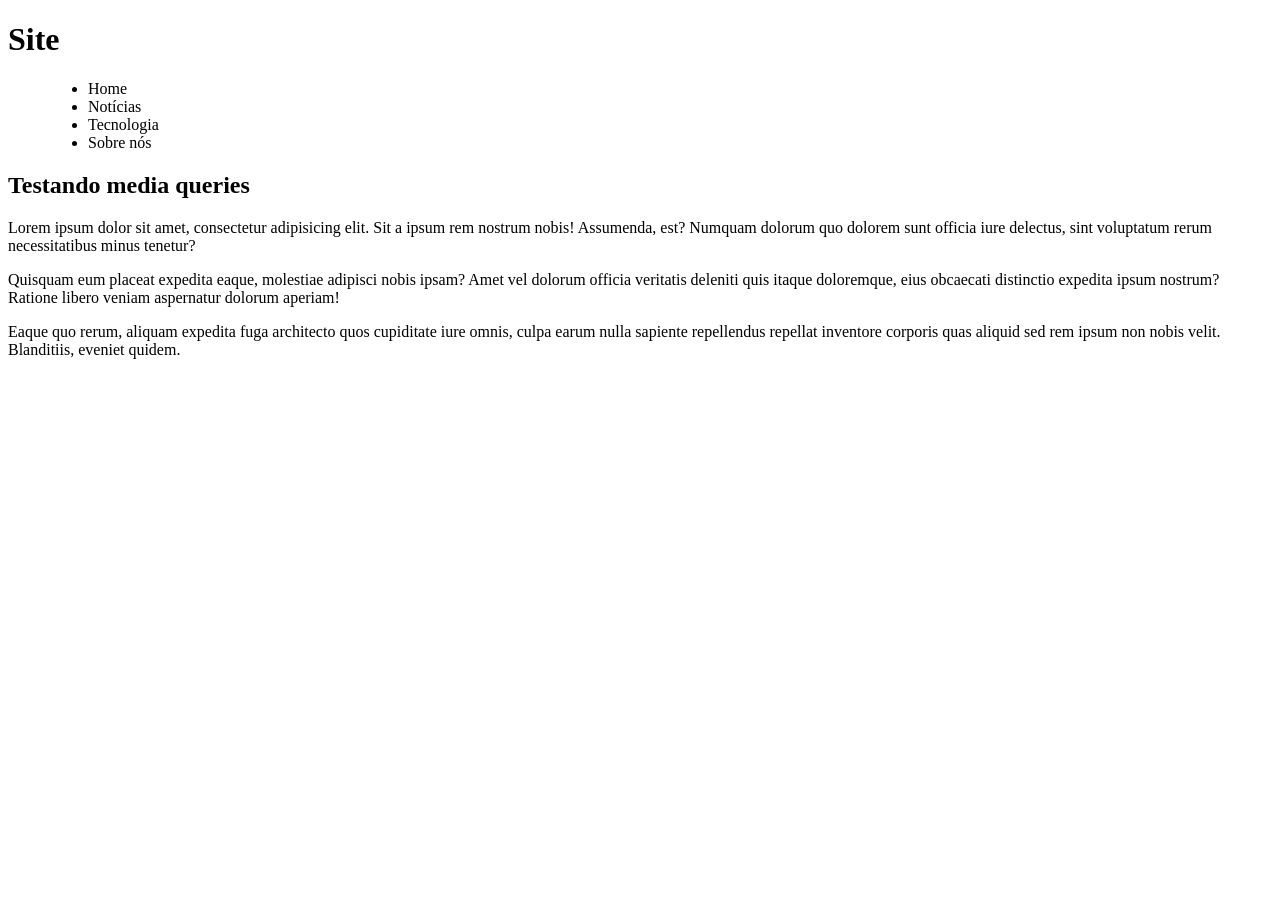
==== menu-responsivo/index.html @ c2f1939f "menu-responsivo Criação de menu responsivo." ====
<!DOCTYPE html>
<html lang="pt-br">
<head>
    <meta charset="UTF-8">
    <meta name="viewport" content="width=device-width, initial-scale=1.0">
    <link rel="stylesheet" href="css/home.css">
    <title>Menu Responsivo</title>
</head>
<body>
    <header>
        <h1>Site</h1>
        <menu>
            <ul>
                <li><a href="#"></a>Home</li>
                <li><a href="#"></a>Notícias</li>
                <li><a href="#"></a>Tecnologia</li>
                <li><a href="#"></a>Sobre nós</li>
            </ul>
        </menu>
    </header>
    <main>
        <article>
            <h2>Testando media queries</h2>
            <p>Lorem ipsum dolor sit amet, consectetur adipisicing elit. Sit a ipsum rem nostrum nobis! Assumenda, est? Numquam dolorum quo dolorem sunt officia iure delectus, sint voluptatum rerum necessitatibus minus tenetur?</p>
            <p>Quisquam eum placeat expedita eaque, molestiae adipisci nobis ipsam? Amet vel dolorum officia veritatis deleniti quis itaque doloremque, eius obcaecati distinctio expedita ipsum nostrum? Ratione libero veniam aspernatur dolorum aperiam!</p>
            <p>Eaque quo rerum, aliquam expedita fuga architecto quos cupiditate iure omnis, culpa earum nulla sapiente repellendus repellat inventore corporis quas aliquid sed rem ipsum non nobis velit. Blanditiis, eveniet quidem.</p>
        </article>
    </main>
</body>
</html>
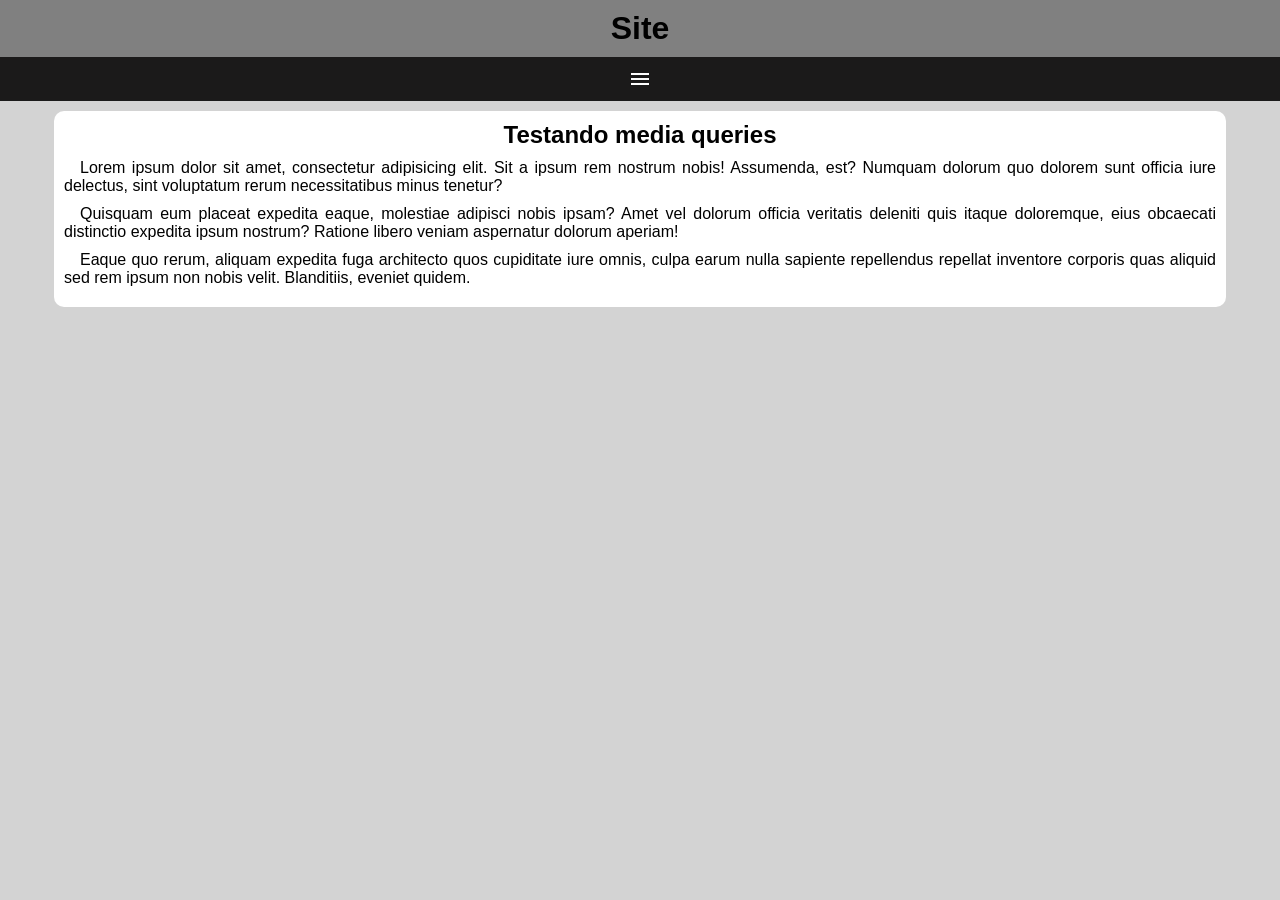
==== commit a121514c: "menu-responsivo Criação do menu hamburguer" ====
--- a/menu-responsivo/index.html
+++ b/menu-responsivo/index.html
@@ -4,17 +4,29 @@
     <meta charset="UTF-8">
     <meta name="viewport" content="width=device-width, initial-scale=1.0">
     <link rel="stylesheet" href="css/home.css">
+    <link href="https://fonts.googleapis.com/icon?family=Material+Icons" rel="stylesheet">
+
     <title>Menu Responsivo</title>
 </head>
 <body>
     <header>
         <h1>Site</h1>
-        <menu>
+        <i id="burguer" class="material-icons" onclick="clickMenu()">menu</i>
+        <menu id="itens">
             <ul>
-                <li><a href="#"></a>Home</li>
-                <li><a href="#"></a>Notícias</li>
-                <li><a href="#"></a>Tecnologia</li>
-                <li><a href="#"></a>Sobre nós</li>
+                <a href="#">
+                    <li>Home</li>
+                </a>
+                <a href="#">
+                    <li>Notícias</li>
+                </a>
+                <a href="#">
+                    <li>Tecnologia</li>
+                </a>
+                <a href="#">
+                    <li>Sobre nós</li>
+                </a>
+
             </ul>
         </menu>
     </header>
@@ -26,5 +38,14 @@
             <p>Eaque quo rerum, aliquam expedita fuga architecto quos cupiditate iure omnis, culpa earum nulla sapiente repellendus repellat inventore corporis quas aliquid sed rem ipsum non nobis velit. Blanditiis, eveniet quidem.</p>
         </article>
     </main>
+    <script>
+        function clickMenu(){
+            if (itens.style.display=='block'){
+            itens.style.display='none'
+            }else{
+                itens.style.display='block'
+            }
+        }
+    </script>
 </body>
 </html>
--- a/menu-responsivo/css/home.css
+++ b/menu-responsivo/css/home.css
@@ -0,0 +1,79 @@
+@charset "UTF-8";
+
+*{
+    font-family: Arial, Helvetica, sans-serif;
+    margin: 0;
+    padding: 0;
+}
+
+body, html{
+    background-color: lightgrey;
+}
+
+header{
+    background-color: grey;
+}
+
+header>h1{
+    padding: 10px;
+    text-align: center;
+}
+
+i#burguer{
+    background-color: #1b1a1a;
+    display: block;
+    color: white;
+    text-align: center;
+    padding: 10px;
+    cursor: pointer;
+}
+
+i#burguer:hover{
+    background-color: white;
+    color:#1b1a1a;
+    transition: .3s;
+}
+
+menu{
+    display: block;
+    display: none;
+}
+
+menu>ul{
+    list-style-type: none;
+}
+
+menu a{
+    display: block;
+    padding: 10px;
+    text-decoration: none;
+    text-align: center;
+    background-color: #434242;
+    color: white;
+    border-top: 1px solid white;
+}
+
+menu a:hover{
+    background-color: grey;
+}
+
+main{
+    width: 90vw;
+    background-color: white;
+    margin: auto;
+    padding: 10px;
+    border-radius: 10px;
+    margin-top: 10px;
+}
+
+article > h2{
+    padding-bottom: 10px;
+    text-align: center;
+}
+
+article >p{
+    text-align: justify;
+    margin-bottom: 10px;
+    text-indent: 1em;
+    font-size: 1em;
+}
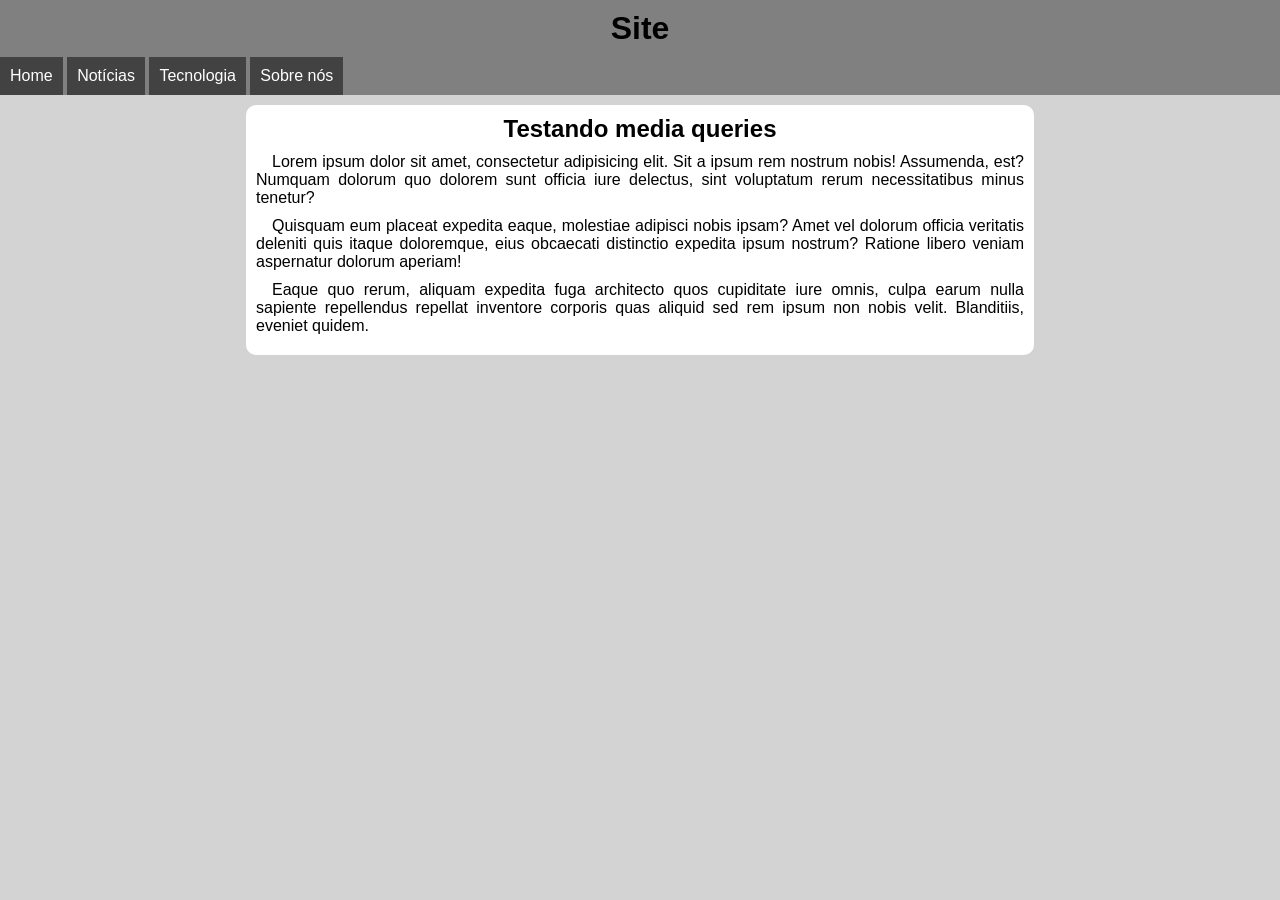
==== commit 4ddf6ff7: "update JavaScript Monitoramento do tamanho da tela via JavaScript." ====
--- a/menu-responsivo/index.html
+++ b/menu-responsivo/index.html
@@ -4,11 +4,14 @@
     <meta charset="UTF-8">
     <meta name="viewport" content="width=device-width, initial-scale=1.0">
     <link rel="stylesheet" href="css/home.css">
-    <link href="https://fonts.googleapis.com/icon?family=Material+Icons" rel="stylesheet">
+    <link rel="stylesheet" href="css/mediaquery.css">
+
+    <!-- Api para icons -->
+    <link href="https://fonts.googleapis.com/icon?family=Material+Icons" rel="stylesheet"> 
 
     <title>Menu Responsivo</title>
 </head>
-<body>
+<body onresize="mudouTamanho()">
     <header>
         <h1>Site</h1>
         <i id="burguer" class="material-icons" onclick="clickMenu()">menu</i>
@@ -39,6 +42,15 @@
         </article>
     </main>
     <script>
+
+        function mudouTamanho(){
+            if (window.innerWidth >=768){
+                itens.style.display ='block'
+            }else{
+                itens.style.display = 'none'
+            }
+        }
+
         function clickMenu(){
             if (itens.style.display=='block'){
             itens.style.display='none'
--- a/menu-responsivo/css/mediaquery.css
+++ b/menu-responsivo/css/mediaquery.css
@@ -0,0 +1,20 @@
+@charset "UTF-8";
+
+@media screen and (min-width: 768px){
+    i#burguer{
+        display: none;
+    }
+
+    menu{
+        display: block;
+    }
+
+    menu a{
+        display: inline-block;
+        border: none;
+    }
+
+    main{
+        width: 768px;
+    }
+}
